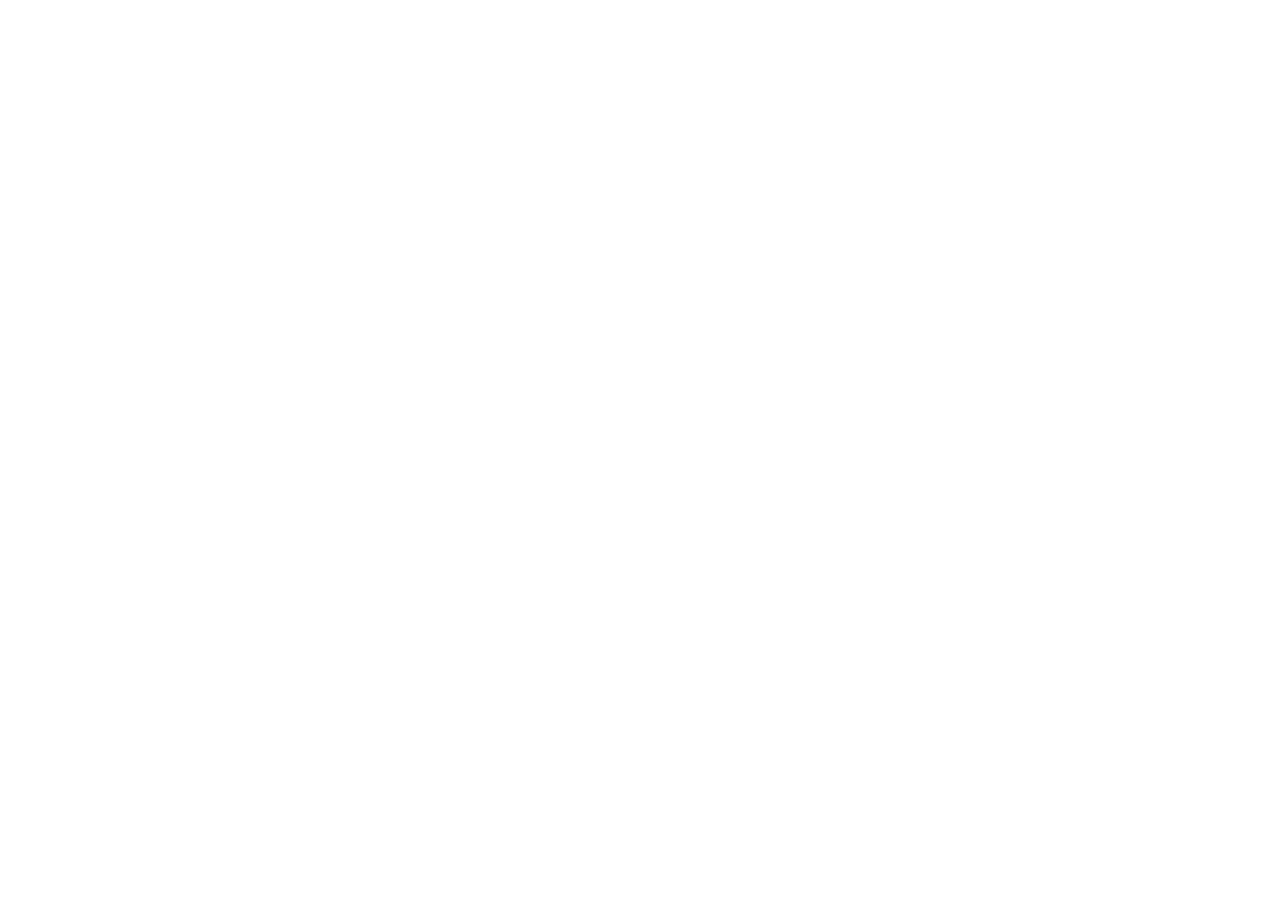
==== src/main/webapp/index.html @ 81d65d24 "JQuery support. Base for routing. NOT working yet" ====
<!DOCTYPE html>
<html lang="en" ng-app="DayWalk">
<head>
  <meta charset="utf-8">
  <meta http-equiv="X-UA-Compatible" content="IE=edge">
  <meta name="viewport" content="width=device-width, initial-scale=1">

  <!-- JQuery -->
  <script src="lib/jquery-2.1.3.min.js"></script>

  <!-- Angular -->
  <script src="lib/angular.min.js"></script>
  <script src="lib/angular-route.min.js"></script>

  <!-- Materialize -->
  <script src="lib/materialize/js/materialize.min.js"></script>
  <link rel="stylesheet" href="lib/materialize/css/materialize.min.css">

  <!-- Modules -->
  <script src="app.js"></script>  
  <script src="app/browser/browser.js"></script>

  <title>day walk</title>

  <!-- HTML5 shim and Respond.js IE8 support of HTML5 elements and media queries -->
  <!--[if lt IE 9]>
    <script src="https://oss.maxcdn.com/libs/html5shiv/3.7.0/html5shiv.js"></script>
    <script src="https://oss.maxcdn.com/libs/respond.js/1.4.2/respond.min.js"></script>
  <![endif]-->
</head>
<body>
</body>
</html>
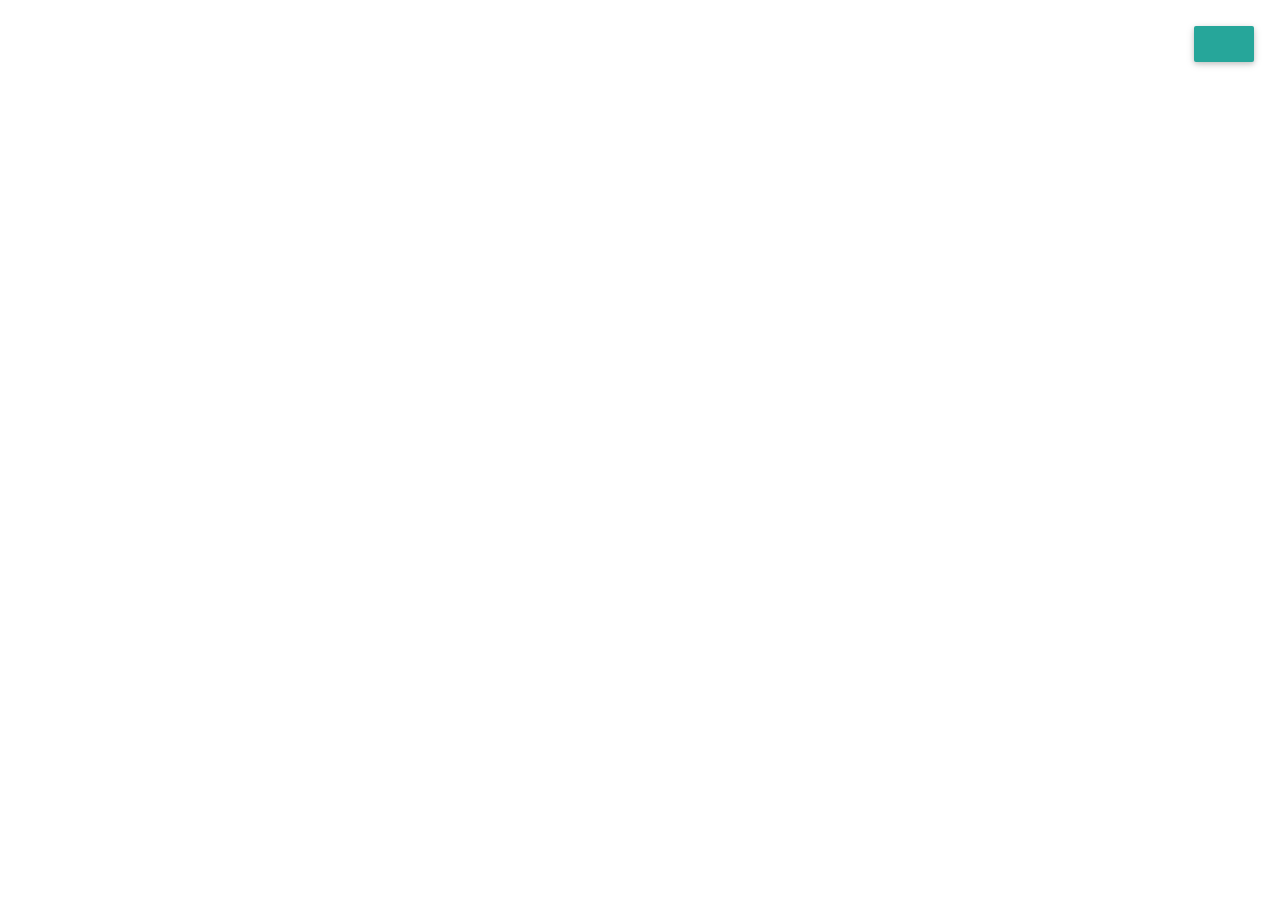
==== commit 80c8e35d: "Fixed body issue." ====
--- a/src/main/webapp/index.html
+++ b/src/main/webapp/index.html
@@ -1,5 +1,5 @@
 <!DOCTYPE html>
-<html lang="en" ng-app="DayWalk">
+<html lang="en" ng-app="daywalk">
 <head>
   <meta charset="utf-8">
   <meta http-equiv="X-UA-Compatible" content="IE=edge">
@@ -15,10 +15,16 @@
   <!-- Materialize -->
   <script src="lib/materialize/js/materialize.min.js"></script>
   <link rel="stylesheet" href="lib/materialize/css/materialize.min.css">
+  <link rel="stylesheet" href="css/browser.css">
 
+  <!-- Google Maps-->
+  <script src="https://maps.googleapis.com/maps/api/js?v=3.exp&signed_in=true"></script>
+
+  <script src="app.js"></script>
   <!-- Modules -->
-  <script src="app.js"></script>  
+  <script src="app/browser/streetView.js"></script>
   <script src="app/browser/browser.js"></script>
+
 
   <title>day walk</title>
 
@@ -27,7 +33,11 @@
     <script src="https://oss.maxcdn.com/libs/html5shiv/3.7.0/html5shiv.js"></script>
     <script src="https://oss.maxcdn.com/libs/respond.js/1.4.2/respond.min.js"></script>
   <![endif]-->
+
 </head>
 <body>
+<div ng-view>
+
+</div>
 </body>
 </html>
--- a/src/main/webapp/css/browser.css
+++ b/src/main/webapp/css/browser.css
@@ -0,0 +1,32 @@
+/* Google branding deleting stuff */
+a[href^="http://maps.google.com/maps"]{display:none !important}
+.gmnoprint a, .gmnoprint span {
+    display:none;
+}
+.gmnoprint div {
+    background:none !important;
+}
+
+/* Main content */
+#dropdown-button, #point-info {
+    z-index: 100 !important;
+    position: absolute !important;
+    margin-top: 2%;
+    margin-right: 2%;
+    right: 0;
+}
+
+html, body, #map {
+    height: 100%;
+    margin: 0px;
+    padding: 0px
+}
+
+.map-element {
+    width: 50%;
+    height: 100%;
+    float: left;
+    z-index: 9;
+    position: inherit !important;
+    transform: inherit !important;
+}